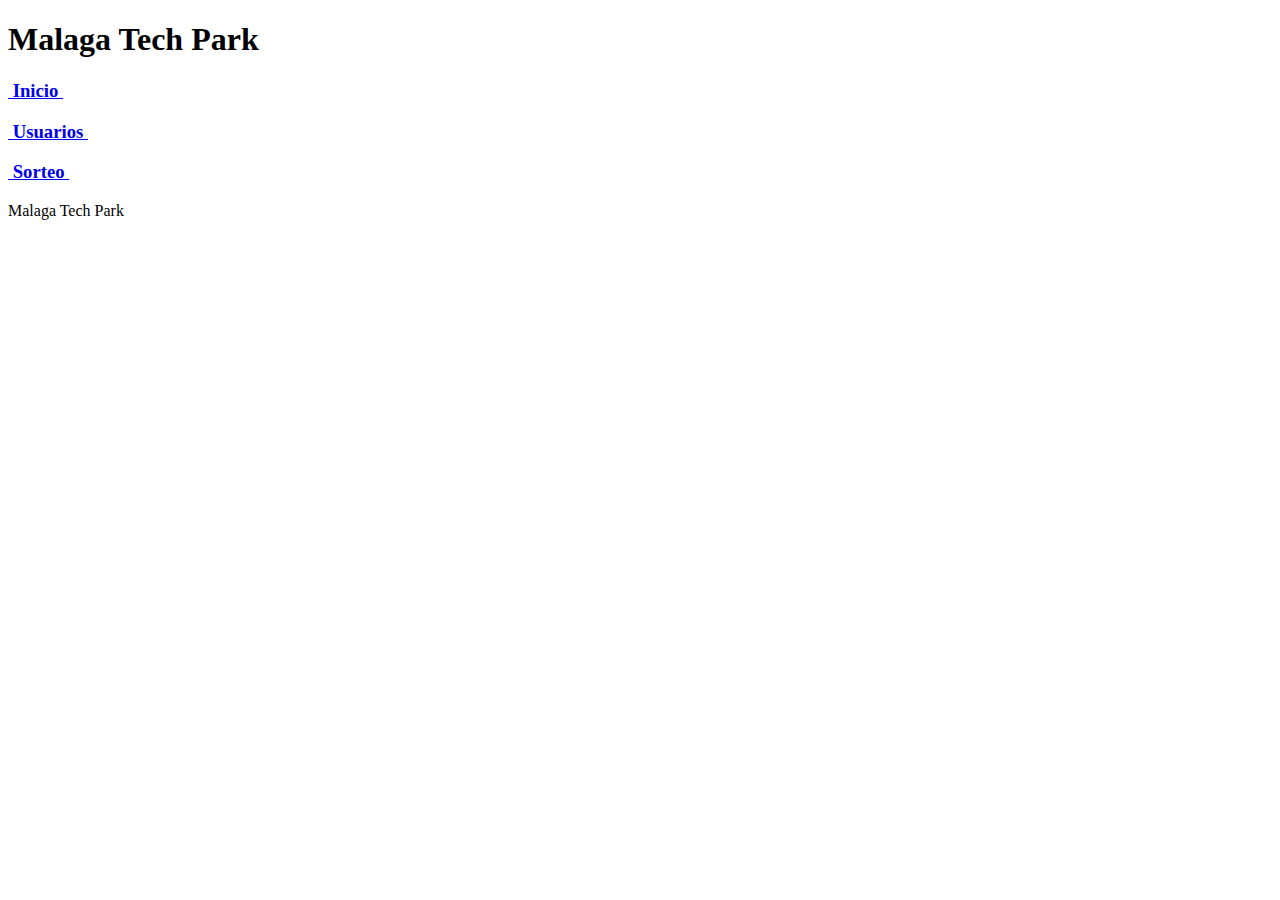
==== src/main/resources/static/HTML/index.html @ 656ebf55 "Prueba" ====
<!DOCTYPE html>
<html xmlns:th="Http://www.thymeleaf.org">
<head>
    <meta charset="UTF-8">
    <meta http-equiv="X-UA-Compatible" content="IE=edge">
    <meta name="viewport" content="width=device-width, initial-scale=1.0">
    <link rel="stylesheet" type="text/css" href="HTML/CSS/estilo.css">
    <title>inicio</title>
</head>
<body>
    <header>
        <h1 class="cabezera">Malaga Tech Park</h1>
    </header>
    <nav>
        <a href="/index">		
            <div class="inicio">
                <h3>&nbsp;Inicio&nbsp;</h3>
            </div>
        </a>
        <a href="/usuarios">
        <div class="usuarios">
            <h3>&nbsp;Usuarios&nbsp;</h3>
        </div>
        </a>
        <a href="/sorteo">
        <div class="sorteo">
            <h3>&nbsp;Sorteo&nbsp;</h3>
        </div>
        </a>
    </nav>
    <main>
    
    </main>
    <footer>
            <p>Malaga Tech Park</p>
    </footer>
</body>
</html>
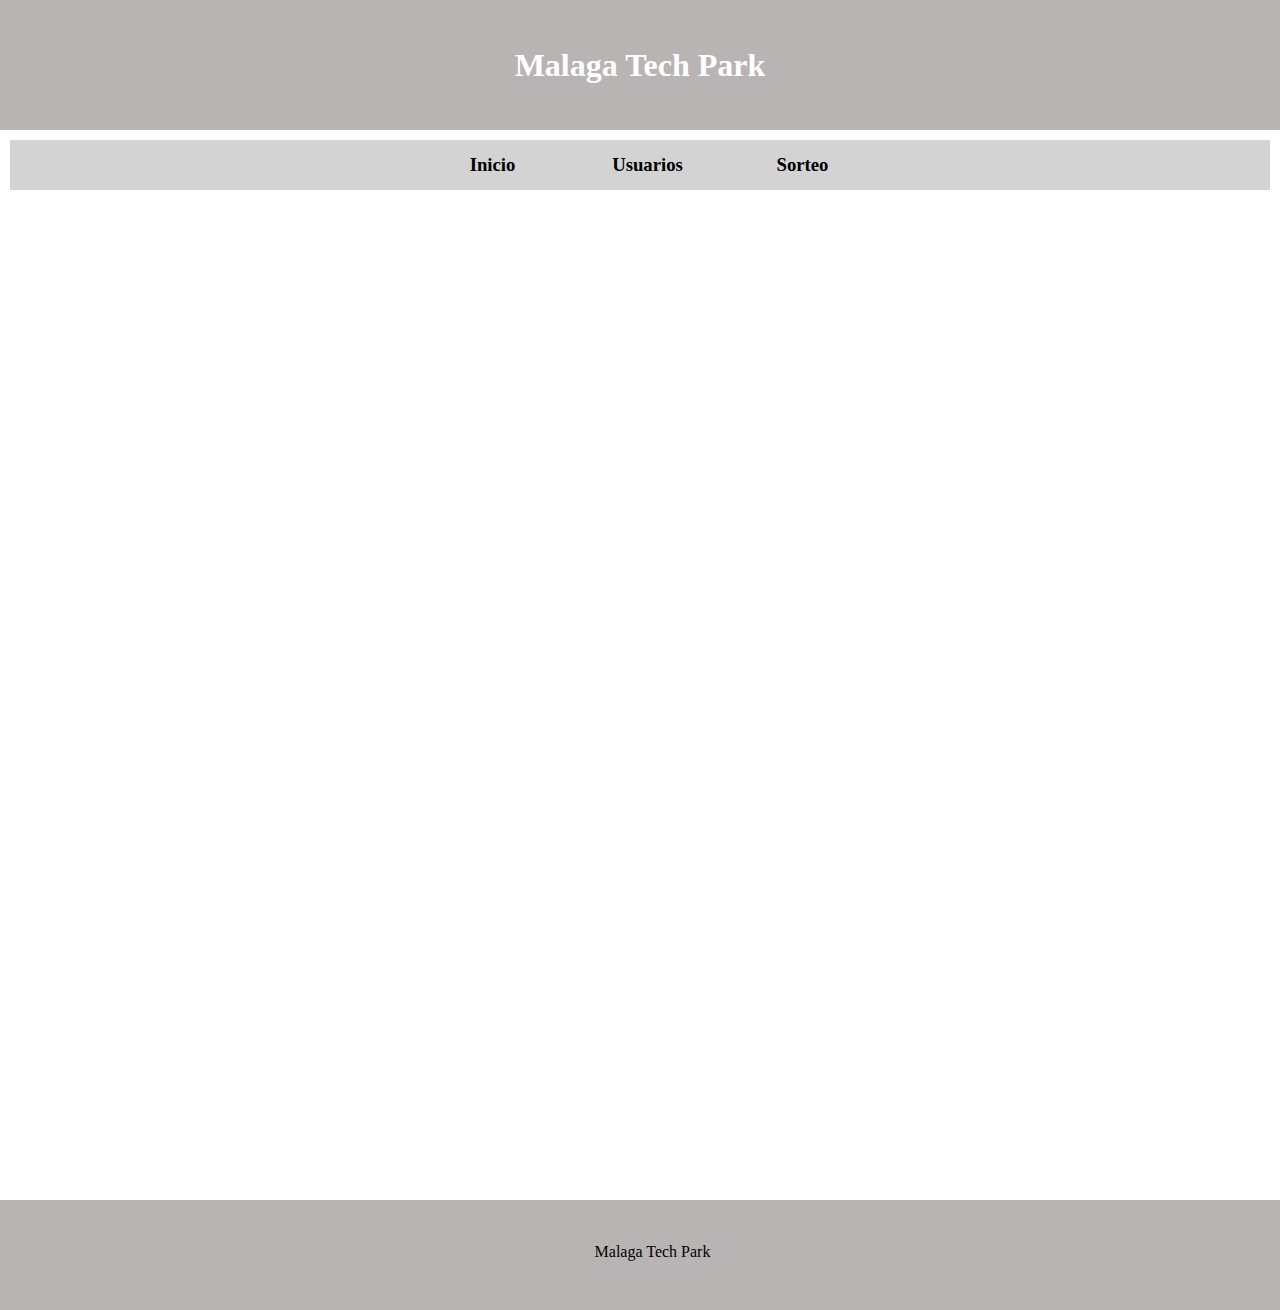
==== commit 19d735b6: "html" ====
--- a/src/main/resources/static/HTML/index.html
+++ b/src/main/resources/static/HTML/index.html
@@ -4,7 +4,7 @@
     <meta charset="UTF-8">
     <meta http-equiv="X-UA-Compatible" content="IE=edge">
     <meta name="viewport" content="width=device-width, initial-scale=1.0">
-    <link rel="stylesheet" type="text/css" href="HTML/CSS/estilo.css">
+    <link rel="stylesheet" type="text/css" href="CSS/estilo.css">
     <title>inicio</title>
 </head>
 <body>
@@ -12,7 +12,7 @@
         <h1 class="cabezera">Malaga Tech Park</h1>
     </header>
     <nav>
-        <a href="/index">		
+        <a href="HTML/index.html">		
             <div class="inicio">
                 <h3>&nbsp;Inicio&nbsp;</h3>
             </div>
--- a/src/main/resources/static/HTML/CSS/estilo.css
+++ b/src/main/resources/static/HTML/CSS/estilo.css
@@ -0,0 +1,91 @@
+body{
+    margin:0;
+}
+header{
+	height:130px;
+	width:auto;
+	background:rgb(184, 180, 180);
+    display:flex;
+	justify-content:center;
+	align-items:center;
+    margin-top:0%;
+    
+}
+h1.cabezera{
+    color:white;
+}
+nav{
+	margin:10px;
+	height:50px;
+	width:auto;
+	background:lightgray;
+	display:flex;
+	justify-content:center;
+	align-items:center;
+    padding-left:10px;
+}
+div.inicio, div.sorteo, div.usuarios{
+	height:50px;
+	width:150px;
+	background-color:lightgray;
+	float:left;
+	display:flex;
+	align-items:center;
+	margin-left:5px;
+	color:black;
+	justify-content:center;
+	align-items:center;
+	transition:all 2s ease;
+	font-family:"Constantia";
+} 
+div.usuarios:hover{
+	background-color:black;
+	color:white;
+	transition:all 2s ease;
+
+}
+div.sorteo:hover{
+	background-color:black;
+	color:white;
+	transition:all 2s ease;
+
+}
+
+div.inicio:hover{
+	background-color:black;
+	color:white;
+	transition:all 2s ease;
+
+}
+
+h3 > div{
+	align:center;
+}
+
+p{
+    margin-left:25px;
+    margin-top:10px;
+    display:inline-flex;
+    
+}
+a:link{
+	text-decoration:none;
+	color:black;
+}
+a:visited{
+	text-decoration:none;
+	color:black;
+}
+main{
+    height:1000px;
+    width:100%;
+}
+footer{
+    height:110px;
+	width:auto;
+	background:rgb(184, 180, 180);
+    display:flex;
+	justify-content:center;
+	align-items:center;
+    margin-top:0%;
+}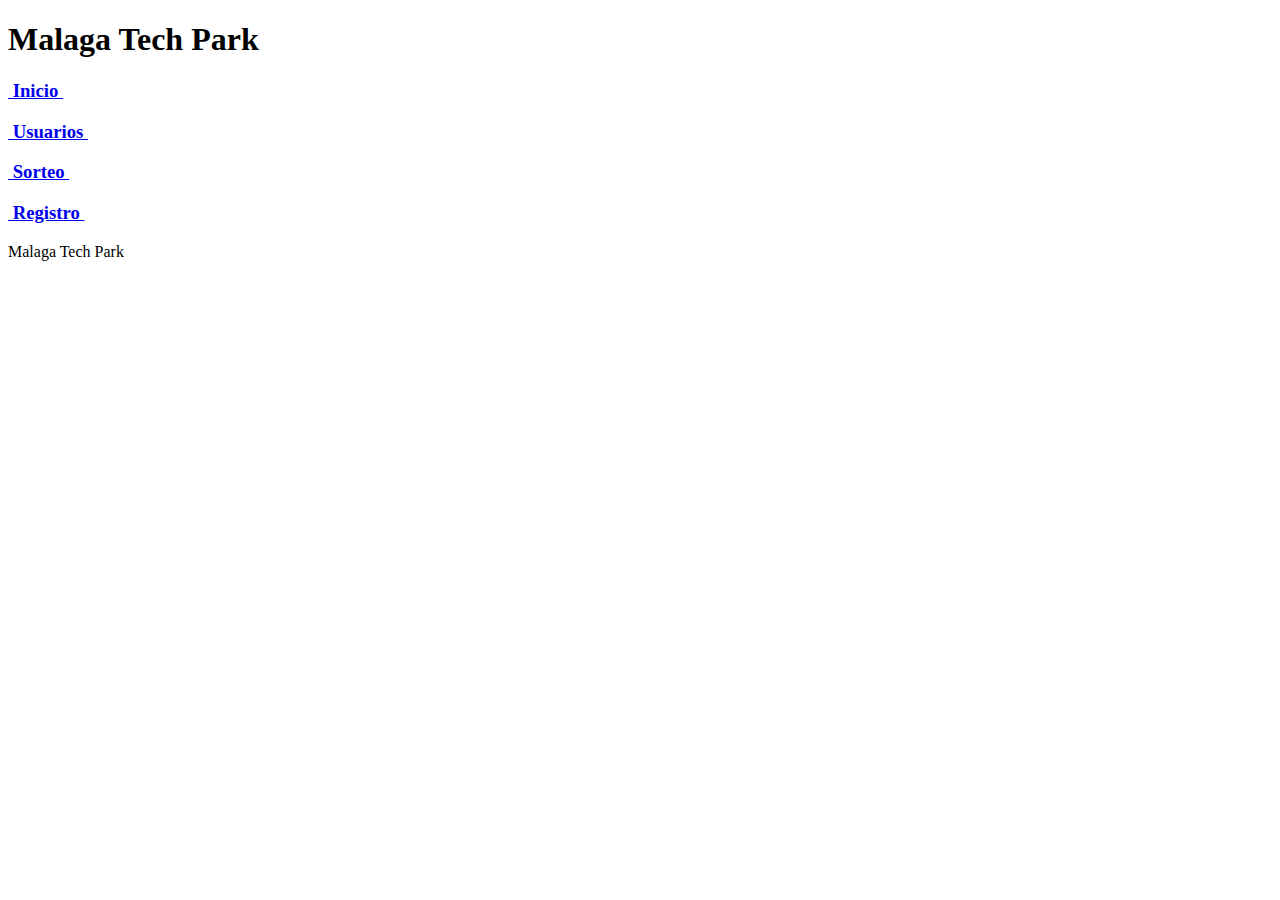
==== commit 02d38a10: "Revert "html"" ====
--- a/src/main/resources/static/HTML/index.html
+++ b/src/main/resources/static/HTML/index.html
@@ -4,7 +4,7 @@
     <meta charset="UTF-8">
     <meta http-equiv="X-UA-Compatible" content="IE=edge">
     <meta name="viewport" content="width=device-width, initial-scale=1.0">
-    <link rel="stylesheet" type="text/css" href="CSS/estilo.css">
+    <link rel="stylesheet" type="text/css" href="HTML/CSS/estilo.css">
     <title>inicio</title>
 </head>
 <body>
@@ -12,7 +12,7 @@
         <h1 class="cabezera">Malaga Tech Park</h1>
     </header>
     <nav>
-        <a href="HTML/index.html">		
+        <a href="/index">		
             <div class="inicio">
                 <h3>&nbsp;Inicio&nbsp;</h3>
             </div>
@@ -27,6 +27,11 @@
             <h3>&nbsp;Sorteo&nbsp;</h3>
         </div>
         </a>
+        <a href="/registro">
+            <div class="registro">
+                <h3>&nbsp;Registro&nbsp;</h3>
+            </div>
+        </a>
     </nav>
     <main>
     
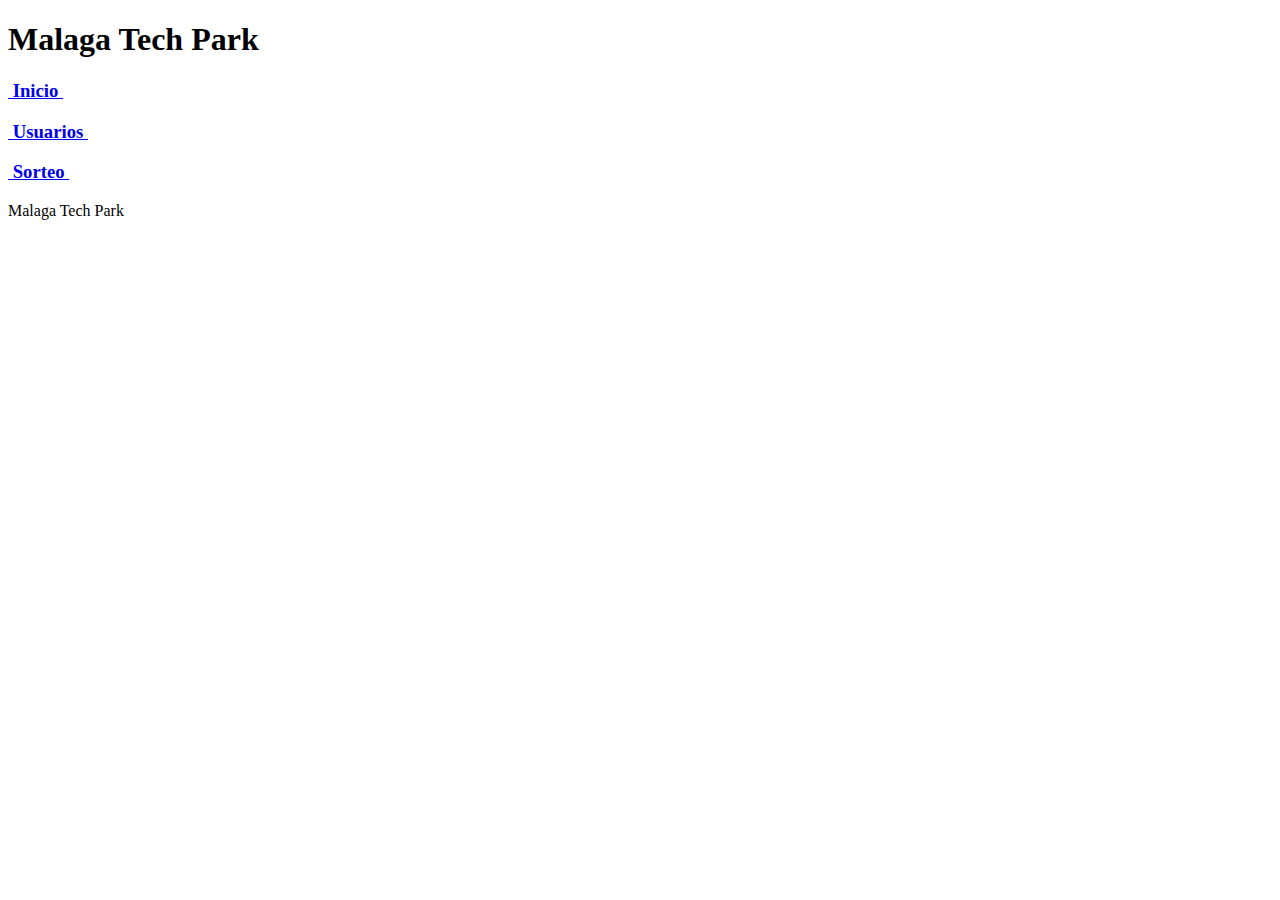
==== commit 55974d18: "borrado de nuevo" ====
--- a/src/main/resources/static/HTML/index.html
+++ b/src/main/resources/static/HTML/index.html
@@ -12,7 +12,7 @@
         <h1 class="cabezera">Malaga Tech Park</h1>
     </header>
     <nav>
-        <a href="/index">		
+        <a href="HTML/index.html">		
             <div class="inicio">
                 <h3>&nbsp;Inicio&nbsp;</h3>
             </div>
@@ -27,11 +27,6 @@
             <h3>&nbsp;Sorteo&nbsp;</h3>
         </div>
         </a>
-        <a href="/registro">
-            <div class="registro">
-                <h3>&nbsp;Registro&nbsp;</h3>
-            </div>
-        </a>
     </nav>
     <main>
     
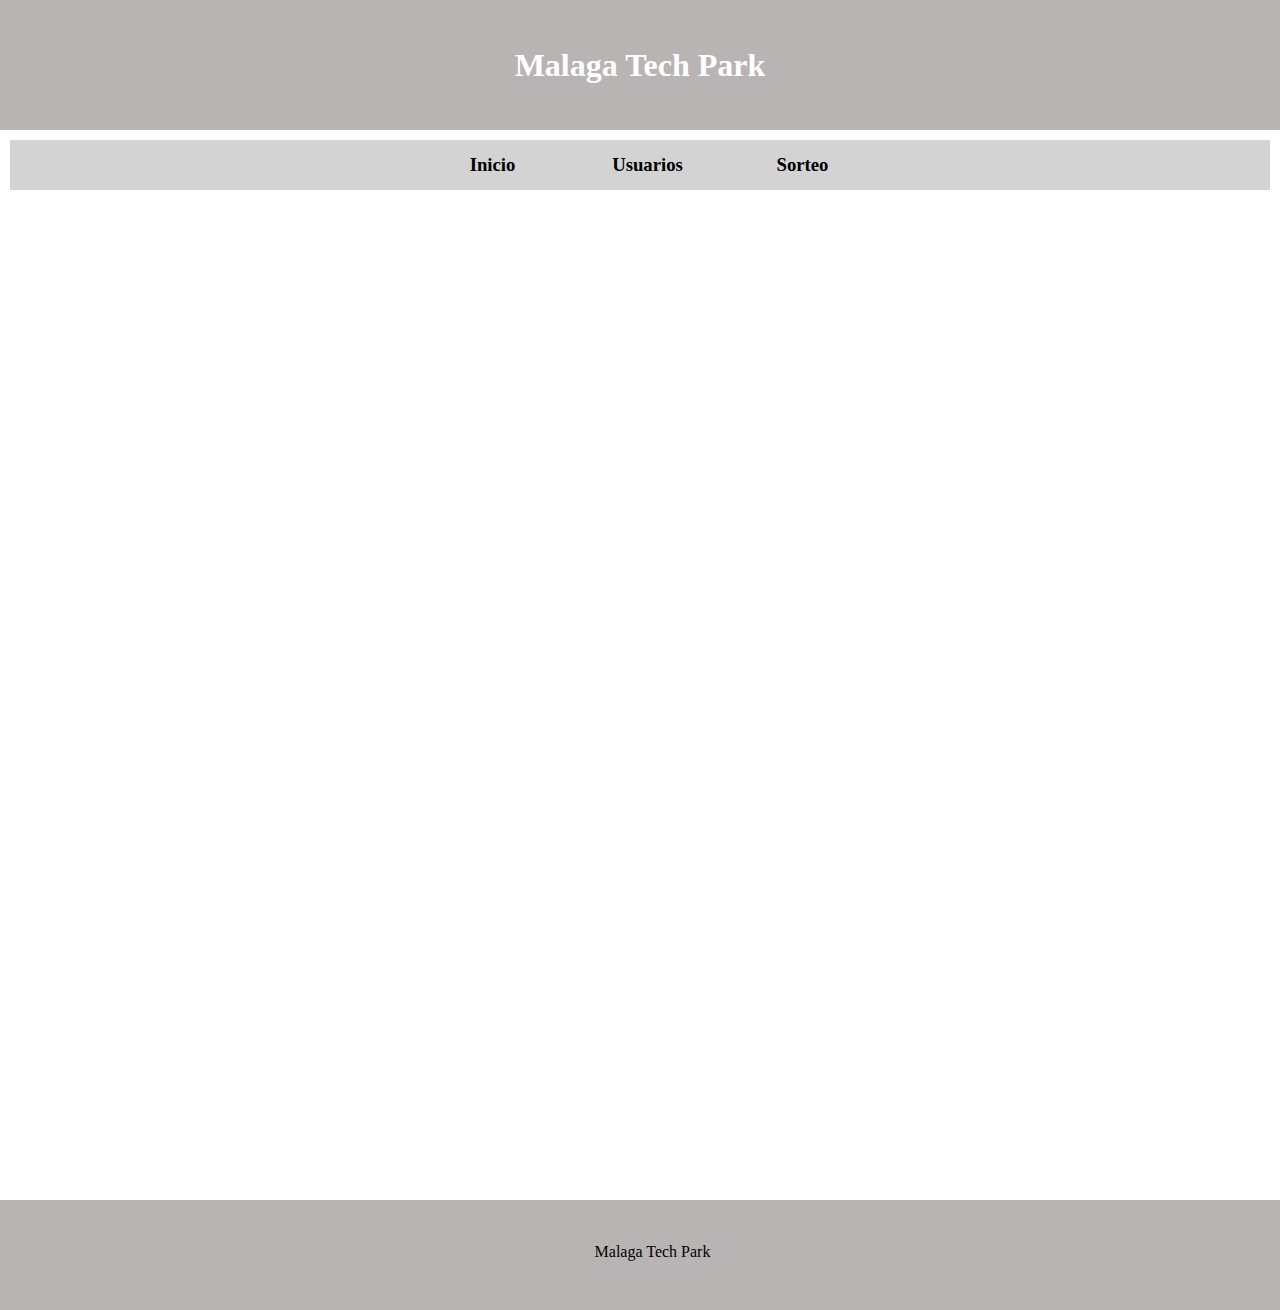
==== commit 9328c72b: "Update index.html" ====
--- a/src/main/resources/static/HTML/index.html
+++ b/src/main/resources/static/HTML/index.html
@@ -4,7 +4,7 @@
     <meta charset="UTF-8">
     <meta http-equiv="X-UA-Compatible" content="IE=edge">
     <meta name="viewport" content="width=device-width, initial-scale=1.0">
-    <link rel="stylesheet" type="text/css" href="HTML/CSS/estilo.css">
+    <link rel="stylesheet" type="text/css" href="CSS/estilo.css">
     <title>inicio</title>
 </head>
 <body>
--- a/src/main/resources/static/HTML/CSS/estilo.css
+++ b/src/main/resources/static/HTML/CSS/estilo.css
@@ -0,0 +1,92 @@
+body{
+    margin:0;
+}
+header{
+	height:130px;
+	width:auto;
+	background:rgb(184, 180, 180);
+    display:flex;
+	justify-content:center;
+	align-items:center;
+    margin-top:0%;
+    
+}
+h1.cabezera{
+    color:white;
+}
+nav{
+	margin:10px;
+	height:50px;
+	width:auto;
+	background:lightgray;
+	display:flex;
+	justify-content:center;
+	align-items:center;
+    padding-left:10px;
+}
+div.inicio, div.sorteo, div.usuarios{
+	height:50px;
+	width:150px;
+	background-color:lightgray;
+	float:left;
+	display:flex;
+	align-items:center;
+	margin-left:5px;
+	color:black;
+	justify-content:center;
+	align-items:center;
+	transition:all 2s ease;
+	font-family:"Constantia";
+} 
+div.usuarios:hover{
+	background-color:black;
+	color:white;
+	transition:all 2s ease;
+
+}
+div.sorteo:hover{
+	background-color:black;
+	color:white;
+	transition:all 2s ease;
+
+}
+
+div.inicio:hover{
+	background-color:black;
+	color:white;
+	transition:all 2s ease;
+
+}
+
+
+h3 > div{
+	align-items:center;
+}
+
+p{
+    margin-left:25px;
+    margin-top:10px;
+    display:inline-flex;
+    
+}
+a:link{
+	text-decoration:none;
+	color:black;
+}
+a:visited{
+	text-decoration:none;
+	color:black;
+}
+main{
+    height:1000px;
+    width:100%;
+}
+footer{
+    height:110px;
+	width:auto;
+	background:rgb(184, 180, 180);
+    display:flex;
+	justify-content:center;
+	align-items:center;
+    margin-top:0%;
+}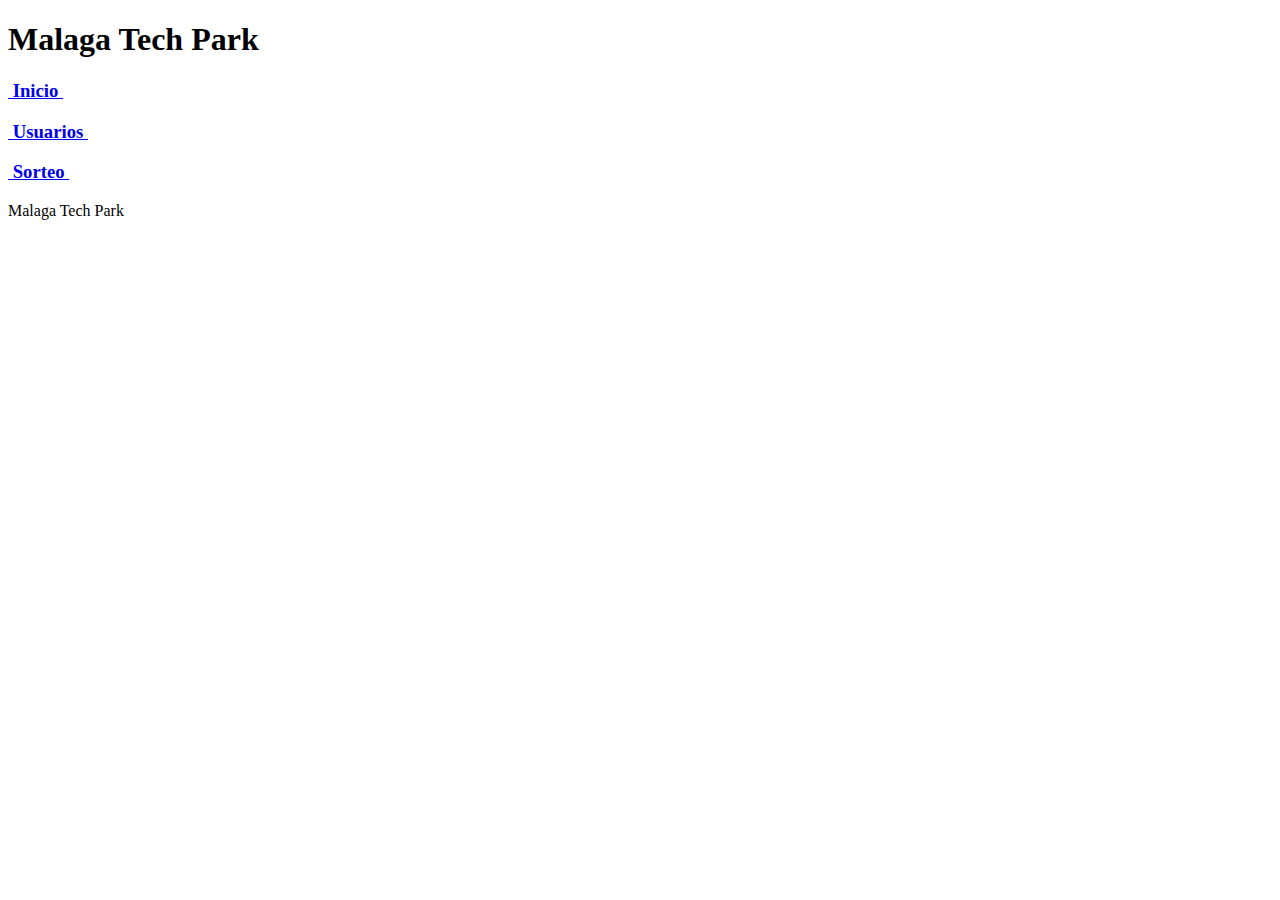
==== commit 8c29edfd: "Revert "html"" ====
--- a/src/main/resources/static/HTML/index.html
+++ b/src/main/resources/static/HTML/index.html
@@ -4,7 +4,7 @@
     <meta charset="UTF-8">
     <meta http-equiv="X-UA-Compatible" content="IE=edge">
     <meta name="viewport" content="width=device-width, initial-scale=1.0">
-    <link rel="stylesheet" type="text/css" href="CSS/estilo.css">
+    <link rel="stylesheet" type="text/css" href="HTML/CSS/estilo.css">
     <title>inicio</title>
 </head>
 <body>
@@ -12,7 +12,7 @@
         <h1 class="cabezera">Malaga Tech Park</h1>
     </header>
     <nav>
-        <a href="HTML/index.html">		
+        <a href="/index">		
             <div class="inicio">
                 <h3>&nbsp;Inicio&nbsp;</h3>
             </div>
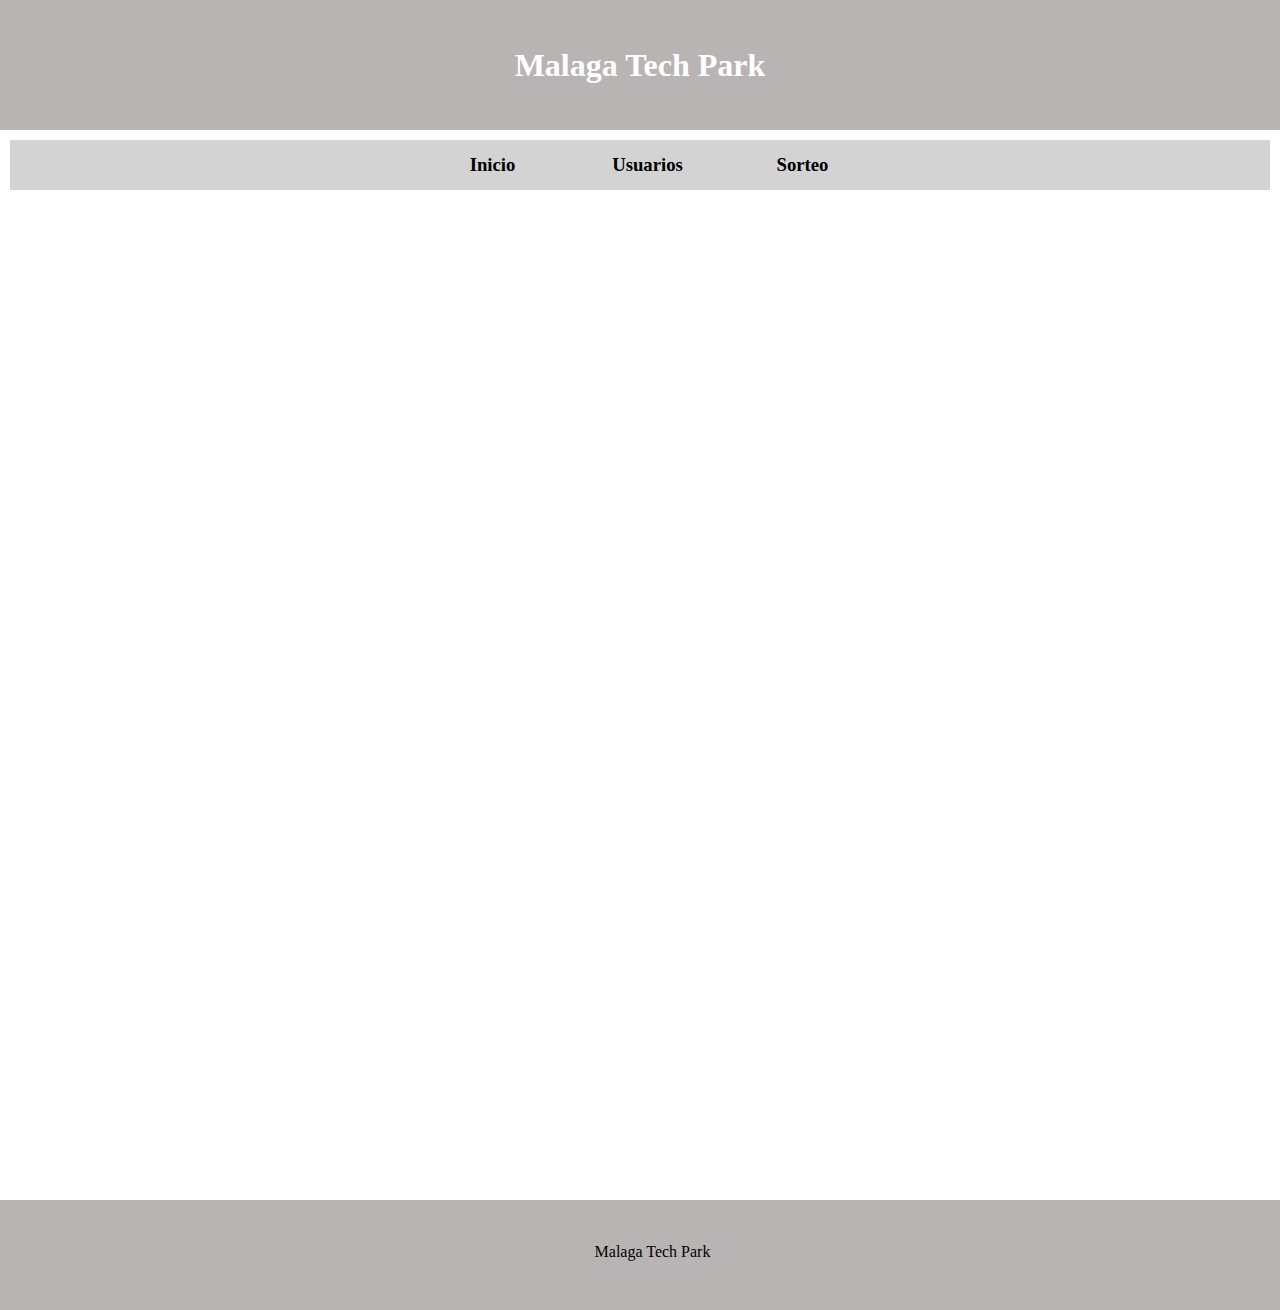
==== commit 717b2d38: "nada" ====
--- a/src/main/resources/static/HTML/index.html
+++ b/src/main/resources/static/HTML/index.html
@@ -4,7 +4,7 @@
     <meta charset="UTF-8">
     <meta http-equiv="X-UA-Compatible" content="IE=edge">
     <meta name="viewport" content="width=device-width, initial-scale=1.0">
-    <link rel="stylesheet" type="text/css" href="HTML/CSS/estilo.css">
+    <link rel="stylesheet" type="text/css" href="CSS/estilo.css">
     <title>inicio</title>
 </head>
 <body>
@@ -12,7 +12,7 @@
         <h1 class="cabezera">Malaga Tech Park</h1>
     </header>
     <nav>
-        <a href="/index">		
+        <a href="index.html">		
             <div class="inicio">
                 <h3>&nbsp;Inicio&nbsp;</h3>
             </div>
--- a/src/main/resources/static/HTML/CSS/estilo.css
+++ b/src/main/resources/static/HTML/CSS/estilo.css
@@ -0,0 +1,92 @@
+body{
+    margin:0;
+}
+header{
+	height:130px;
+	width:auto;
+	background:rgb(184, 180, 180);
+    display:flex;
+	justify-content:center;
+	align-items:center;
+    margin-top:0%;
+    
+}
+h1.cabezera{
+    color:white;
+}
+nav{
+	margin:10px;
+	height:50px;
+	width:auto;
+	background:lightgray;
+	display:flex;
+	justify-content:center;
+	align-items:center;
+    padding-left:10px;
+}
+div.inicio, div.sorteo, div.usuarios{
+	height:50px;
+	width:150px;
+	background-color:lightgray;
+	float:left;
+	display:flex;
+	align-items:center;
+	margin-left:5px;
+	color:black;
+	justify-content:center;
+	align-items:center;
+	transition:all 2s ease;
+	font-family:"Constantia";
+} 
+div.usuarios:hover{
+	background-color:black;
+	color:white;
+	transition:all 2s ease;
+
+}
+div.sorteo:hover{
+	background-color:black;
+	color:white;
+	transition:all 2s ease;
+
+}
+
+div.inicio:hover{
+	background-color:black;
+	color:white;
+	transition:all 2s ease;
+
+}
+
+
+h3 > div{
+	align-items:center;
+}
+
+p{
+    margin-left:25px;
+    margin-top:10px;
+    display:inline-flex;
+    
+}
+a:link{
+	text-decoration:none;
+	color:black;
+}
+a:visited{
+	text-decoration:none;
+	color:black;
+}
+main{
+    height:1000px;
+    width:100%;
+}
+footer{
+    height:110px;
+	width:auto;
+	background:rgb(184, 180, 180);
+    display:flex;
+	justify-content:center;
+	align-items:center;
+    margin-top:0%;
+}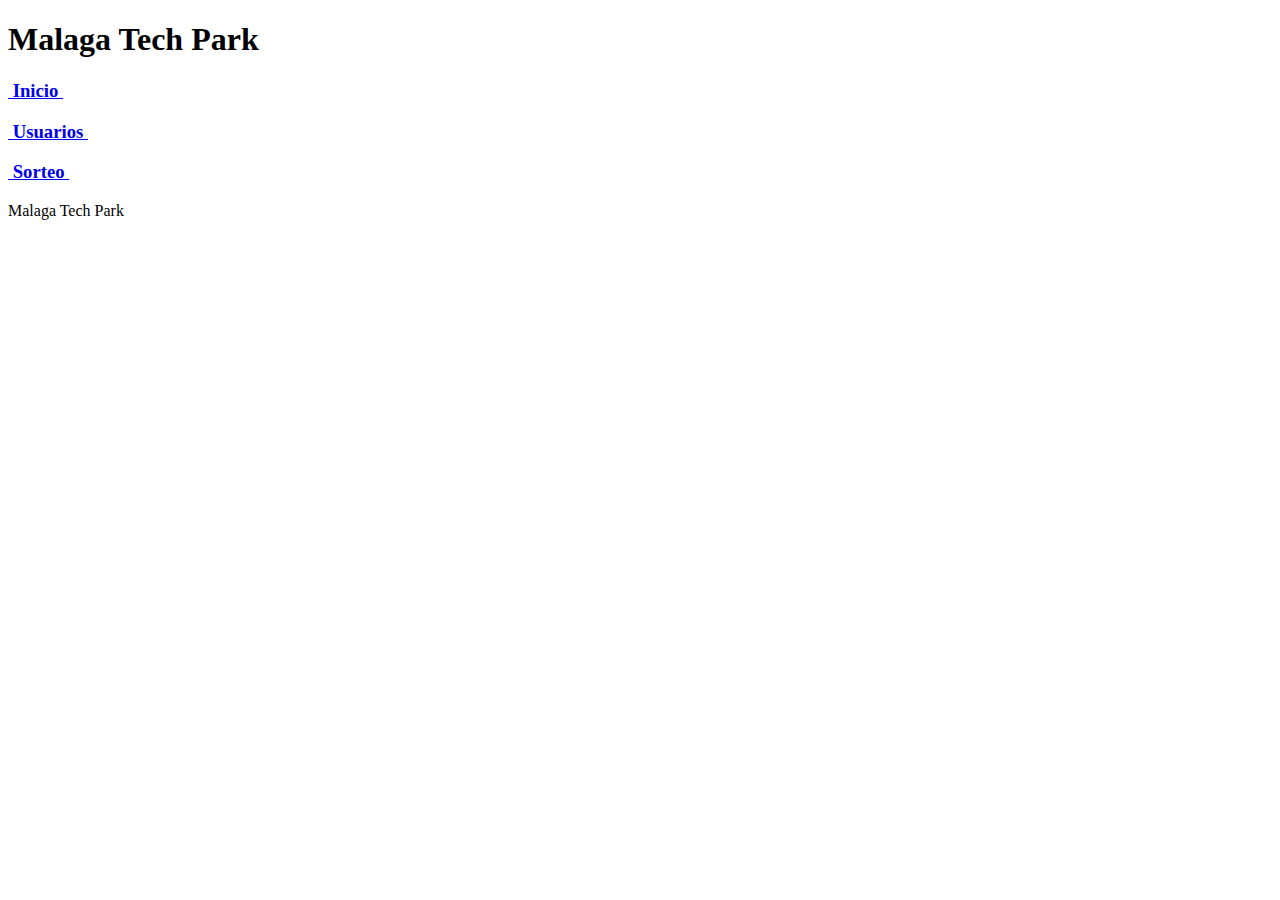
==== commit 9ccb435b: "Merge branch 'developer' of https://github.com/DavidOrtizz/Entorno-de-desarrollo- into developer" ====
--- a/src/main/resources/static/HTML/index.html
+++ b/src/main/resources/static/HTML/index.html
@@ -4,7 +4,7 @@
     <meta charset="UTF-8">
     <meta http-equiv="X-UA-Compatible" content="IE=edge">
     <meta name="viewport" content="width=device-width, initial-scale=1.0">
-    <link rel="stylesheet" type="text/css" href="CSS/estilo.css">
+    <link rel="stylesheet" type="text/css" href="HTML/CSS/estilo.css">
     <title>inicio</title>
 </head>
 <body>
@@ -12,7 +12,7 @@
         <h1 class="cabezera">Malaga Tech Park</h1>
     </header>
     <nav>
-        <a href="index.html">		
+        <a href="HTML/index.html">		
             <div class="inicio">
                 <h3>&nbsp;Inicio&nbsp;</h3>
             </div>
